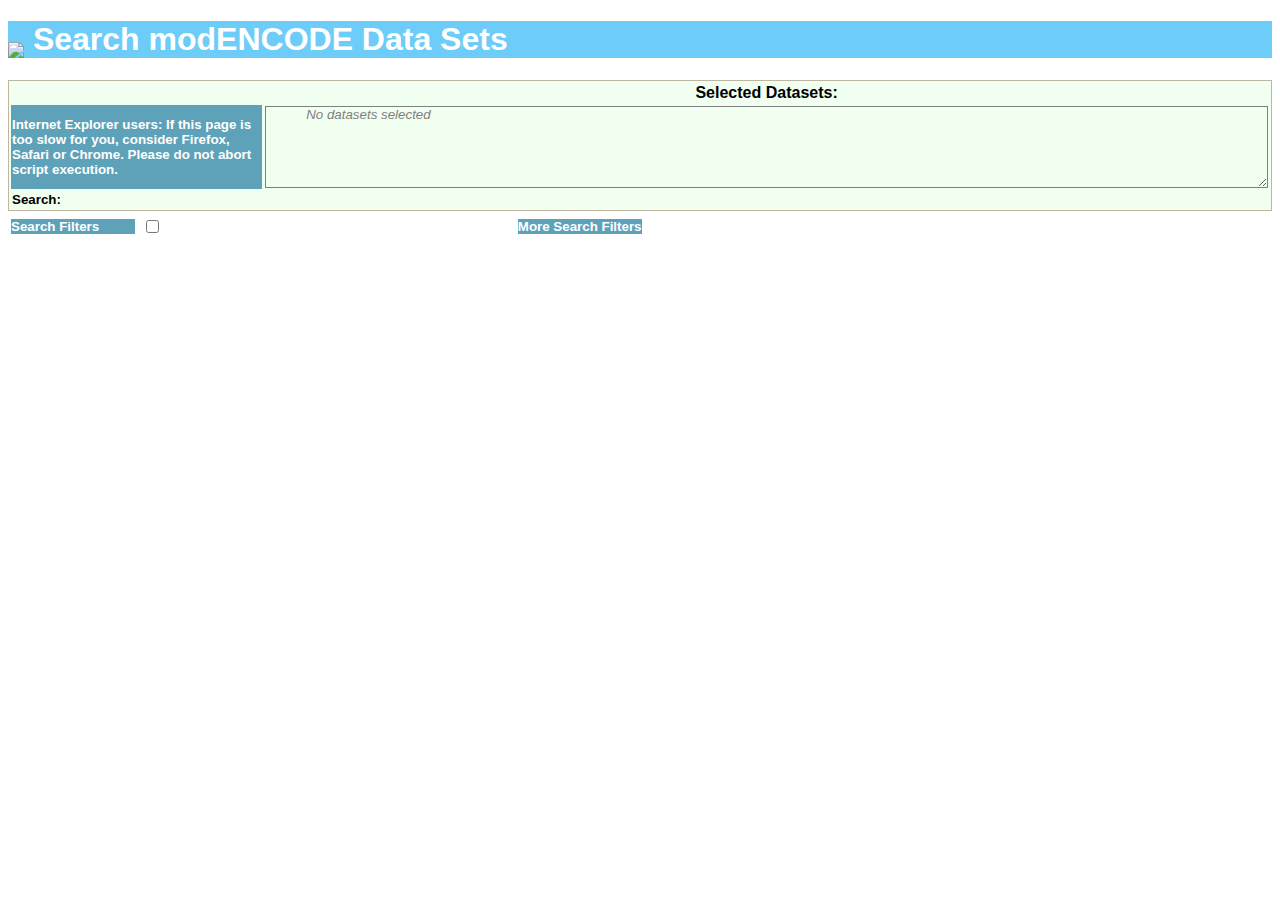
==== htdocs/faceted_search.html @ dd10f11b "use fixed size search for project category" ====
<!DOCTYPE html PUBLIC "-//W3C//DTD XHTML 1.0 Transitional//EN"
"http://www.w3.org/TR/xhtml1/DTD/xhtml1-transitional.dtd">
<html>
 <head>
    <title>Faceted Search of modENCODE Data Sets</title>
  
    <link href="modencode.js" type="application/json" rel="exhibit/data" />

    <link rel='stylesheet' href="css/common.css" type='text/css' />
    <link rel='stylesheet' href="css/me.css" type='text/css' />

    <script src="js/exhibit/ajax/simile-ajax-api.js?bundle=false"
            type="text/javascript"></script>

    <script src="js/exhibit/exhibit-api.js?bundle=false"
            type="text/javascript"></script>

    <script src="js/prototype.js"
            type="text/javascript"></script>

    <script src="js/scriptaculous/scriptaculous.js"
	    type="text/javascript"></script>

    <script type="text/javascript" src="js/balloon.config.js"></script>
    <script type="text/javascript" src="js/balloon.js"></script>

    <script src="js/functions.js"
	    type="text/javascript">
    </script>
 </head> 

<body onload="handle_url_params()">
<div class="header">
    <h1><a href="www.modencode.org"><img src="http://www.modencode.org/img/modENCODE_logo_small.png" height="60" align="middle" border="0"/></a>
      Search modENCODE Data Sets</h1>
</div>

<!-- this is the search box, list of selected tracks, and control buttons -->
<div class="status">
  <table width="100%" border='0'>
    <tr>
      <td width="20%"></td>
      <th id="dataset_count">Selected Datasets:</th>
    </tr>
    <tr>
      <td class="notice">
	<span>Internet Explorer users: If this page is too slow for you, consider Firefox, Safari or Chrome. Please do not abort script execution.</span>
      </td>
      <td align="left">
	<ul id="shopping_cart"><i style="color:gray">No datasets selected</i></ul>
      </td>
    </tr>
    <tr>
      <td><b>Search:</b> <span id="searchbox" ex:role="facet" ex:facetClass="TextSearch"></span></td>
      <th>
	<div id="retrieve_buttons" style="display:none">
	  <!--filled by JavaScript
	      <button id="browse_worm">Browse worm tracks</button>
	      <button id="browse_fly">Browse fly tracks</button>
	      <button id="download data">Download</button>
	      <button id="modmine">View in ModMine</button>
	      <button id="clear data" onclick="clear_all()">Clear All</button>
	      -->
	</div>
      </th>
    </tr>
  </table>
</div>

<!-- this is the faceted search area and results-->
<table border='0'>

<!-- left column, organism, technique, target and factor facets -->
  <td id="left-column" width="20%">
    <div class="notice">Search Filters</div>
    <div ex:role="facet" ex:collapsible="true" ex:facetLabel="Organism" ex:expression=".organism"  ex:scroll="false" ex:sortMode="count"></div>
    <div  ex:role="facet" ex:collapsible="true" ex:facetLabel="Genomic Target Element" ex:expression=".target"    ex:scroll="false" ex:facetLabel="" ex:sortMode="count"></div>
    <div  ex:role="facet" ex:collapsible="true" ex:facetLabel="Technique" ex:expression=".technique" ex:scroll="false" ex:sortMode="count"></div>
  </td>
  
<!-- middle column: exhibit results -->
  <td id="middle-column">

    <div id="data-table"
	ex:role="view" 
	ex:viewClass="Tabular" 
	ex:showToolbox="false"
        ex:maxRows = "20"
	ex:columnLabels="Dataset,Organism,Technique,Target Element,Assay Factor,Conditions,PI,ID"
	ex:tableMunger="add_selectall_checkbox"
	ex:rowStyler="zebraStyler"
	ex:border="1"
	ex:cellSpacing="2"
	ex:cellPadding="3"
	ex:columns=".label,.organism,.technique,.target,.factor,.Developmental-Stage,.principal_investigator,.submission" 
	ex:abbreviatedCount="20" id="filter_results">
     <table>
       <tr class="submission" onclick="toggle_tr(this)">
	 <td><input type="checkbox" class="submission-select" ex:id-subcontent="{{.label}}"></input>
	   <span ex:content=".label"></span>
	 </td>
	 <td><span ex:content=".organism"></span></td>
	 <td><span ex:content=".technique"></span></td>
	 <td><span ex:content=".target"></span></td>
	 <td><span ex:content=".factor"></span></td>
	 <td>
	   <span ex:if-exists=".Developmental-Stage">
	     <span ex:content=".Developmental-Stage"></span>
	   </span>
	   <span ex:if-exists=".temperature">
	     <span ex:content=".temperature"></span>
	   </span>
	   <span ex:if-exists=".Compound">
	     <span ex:content=".Compound"></span>
	   </span>
	 </td>
	 <td nowrap="1"><span ex:content=".principal_investigator"></span></td>
	 <td><span ex:content=".submission"></span></td>
       </tr>
     </table>
</div>
<!-- right column: developmental stage, strain, cell line and tissue facets -->
  <td id="right-column" width="20%">
    <div class="notice">More Search Filters</div>
    <div ex:role="facet" ex:collapsible="true" ex:collapsed="false" ex:facetLabel="Project Category" 
	 ex:expression=".category"  ex:scroll="false" ex:sortMode="value"
	 ex:fixedOrder="Gene Structure;RNA expression profiling;TF binding sites;Other chromatin binding sites;Chromatin structure;Histone modification and replacement;Copy Number Variation;Replication;Metadata only">
    </div>
    <div ex:role="facet" ex:collapsible="true" ex:collapsed="true" ex:facetLabel="Principal Investigator" ex:expression=".principal_investigator"  ex:scroll="false"></div>
    <div  ex:role="facet"  ex:collapsible="true" ex:collapsed="true" ex:facetLabel="Assay Factor" ex:expression=".factor"  ex:height:"200px"  ex:scroll="false" ex:facetLabel=""></div>
    <div  ex:role="facet"  ex:collapsible="true" ex:collapsed="true" ex:facetLabel="Developmental Stage" ex:expression=".Developmental-Stage" ex:scroll="false" ex:facetLabel=""></div>
    <div  ex:role="facet"  ex:collapsible="true" ex:collapsed="true" ex:facetLabel="Strain" ex:expression=".Strain"              ex:scroll="false" ex:sortMode="count"></div> 
    <div  ex:role="facet"  ex:collapsible="true" ex:collapsed="true" ex:facetLabel="Cell Line" ex:expression=".Cell-Line"           ex:scroll="false" ex:facetLabel=""></div>
    <div  ex:role="facet"  ex:collapsible="true" ex:collapsed="true" ex:facetLabel="Tissue" ex:expression=".Tissue"              ex:scroll="false" ex:facetLabel=""></div>
    <div  ex:role="facet"  ex:collapsible="true" ex:collapsed="true" ex:facetLabel="Compound" ex:expression=".Compound"            ex:scroll="false" ex:facetLabel=""></div>
    <div  ex:role="facet"  ex:collapsible="true" ex:collapsed="true" ex:facetLabel="Temperature" ex:expression=".temperature"         ex:scroll="false" ex:facetLabel=""></div>
  </td>
</tr>
</table>

</body>
</html>
---- htdocs/css/me.css ----
body { background:#FFF url('http://www.intermine.org/modencode/static/img/bg.png') repeat-x top left; font-family:Arial,"Gill Sans","Gill Sans MT", "Myriad Pro",
    Myriad, "DejaVu Sans Condensed", "Liberation Sans", "Nimbus Sans L", "Helvetica Neue", Helvetica, sans-serif; }
td {
    font-size: 10pt
}
.indent {
    position:relative;
    left: 10em;
}
div.header {
    background: #6ECCF8 url('../top_gradient.png') repeat-x;
    height:60;
    color: white;
}
div.label-header {
    background: #6ECCF8;
}
td.notice,span.notice,div.notice {
    background-color: #5EA2B9;
    color: white;
    font-weight:bold;
}
.submission {
    cursor: pointer;
}
.submission-tile {
    float: left;
    font-size:  8pt;
    cursor:     pointer;
    height:     60px;
    width:      380px;
    border:     1px solid #BCB79E;
    padding:    0.2em;
    background: #F0FFF0;
    margin:     0.2em;/* auto; */
    vertical-align: top;
    text-align: left;
    overflow: auto;
}
div.popup {
    display: none;
}
div.popup-contents {
    border-style: double;
    font-family: sans-serif;
    font-size:   10pt;
    padding: 0.5em;
}
div.status {
    border:     1px solid #BCB79E;
    background: #F0FFF0;
}
span.exhibit-collectionView-group-count {
    color:       #ccc;
    font-weight: normal;
}
div.exhibit-facet-body,div.exhibit-flowingFacet-body {
    border: 1px solid #ccc;
    background: #F0FFF0;
}

div.exhibit-facet-value-selected {
    background:  none;
    font-weight: bold;
}
div.name {
    font-weight: bold;
    font-size:   110%;
}
.organism {
    font-style: italic;
}
.condition {
}
.field-label {
    font-weight: bold;
    color: red;
}
.field-value {
    font-weight: bold;
}
.selected {
    background-color: wheat;
}
tr.odd {
    background-color:#EEF0E3;
}
tr.even {
    background-color: white;
}
div.select-track {
    font-size: 110%;
    font-weight: bold;
    color: blue;
    float: right;  
}
div.exhibit-thumbnailView-itemContainer {
    padding: 0px;
}
div.exhibit-flowingFacet-body {
    max-height: 400px;
    overflow: auto;
}
ol.exhibit-tileView-body {
    list-style-type: none;
}
ul,ol#shopping_cart {
    border: 1px;
    border-style: solid;
    border-color: gray;
    height: 80px;
    resize: vertical;
    overflow: auto;
    list-style-type: none;
    margin-top: 0em;
    margin-bottom: 0em;
}
.strikeout {
    text-decoration: line-through;
    color:           gray;
}
span.expand,span.contract {
    cursor: pointer;
    color:  #5EA2B9;
}
div.exhibit-flowingFacet-header {
    color:  #5EA2B9;
}
span.expand {
    display:block;
}
.link {
    cursor:pointer;
    color:blue;
}
.centered {
    margin:    0px auto;
    text-align:center    
}
.bold {
    font-weight:bold;
}
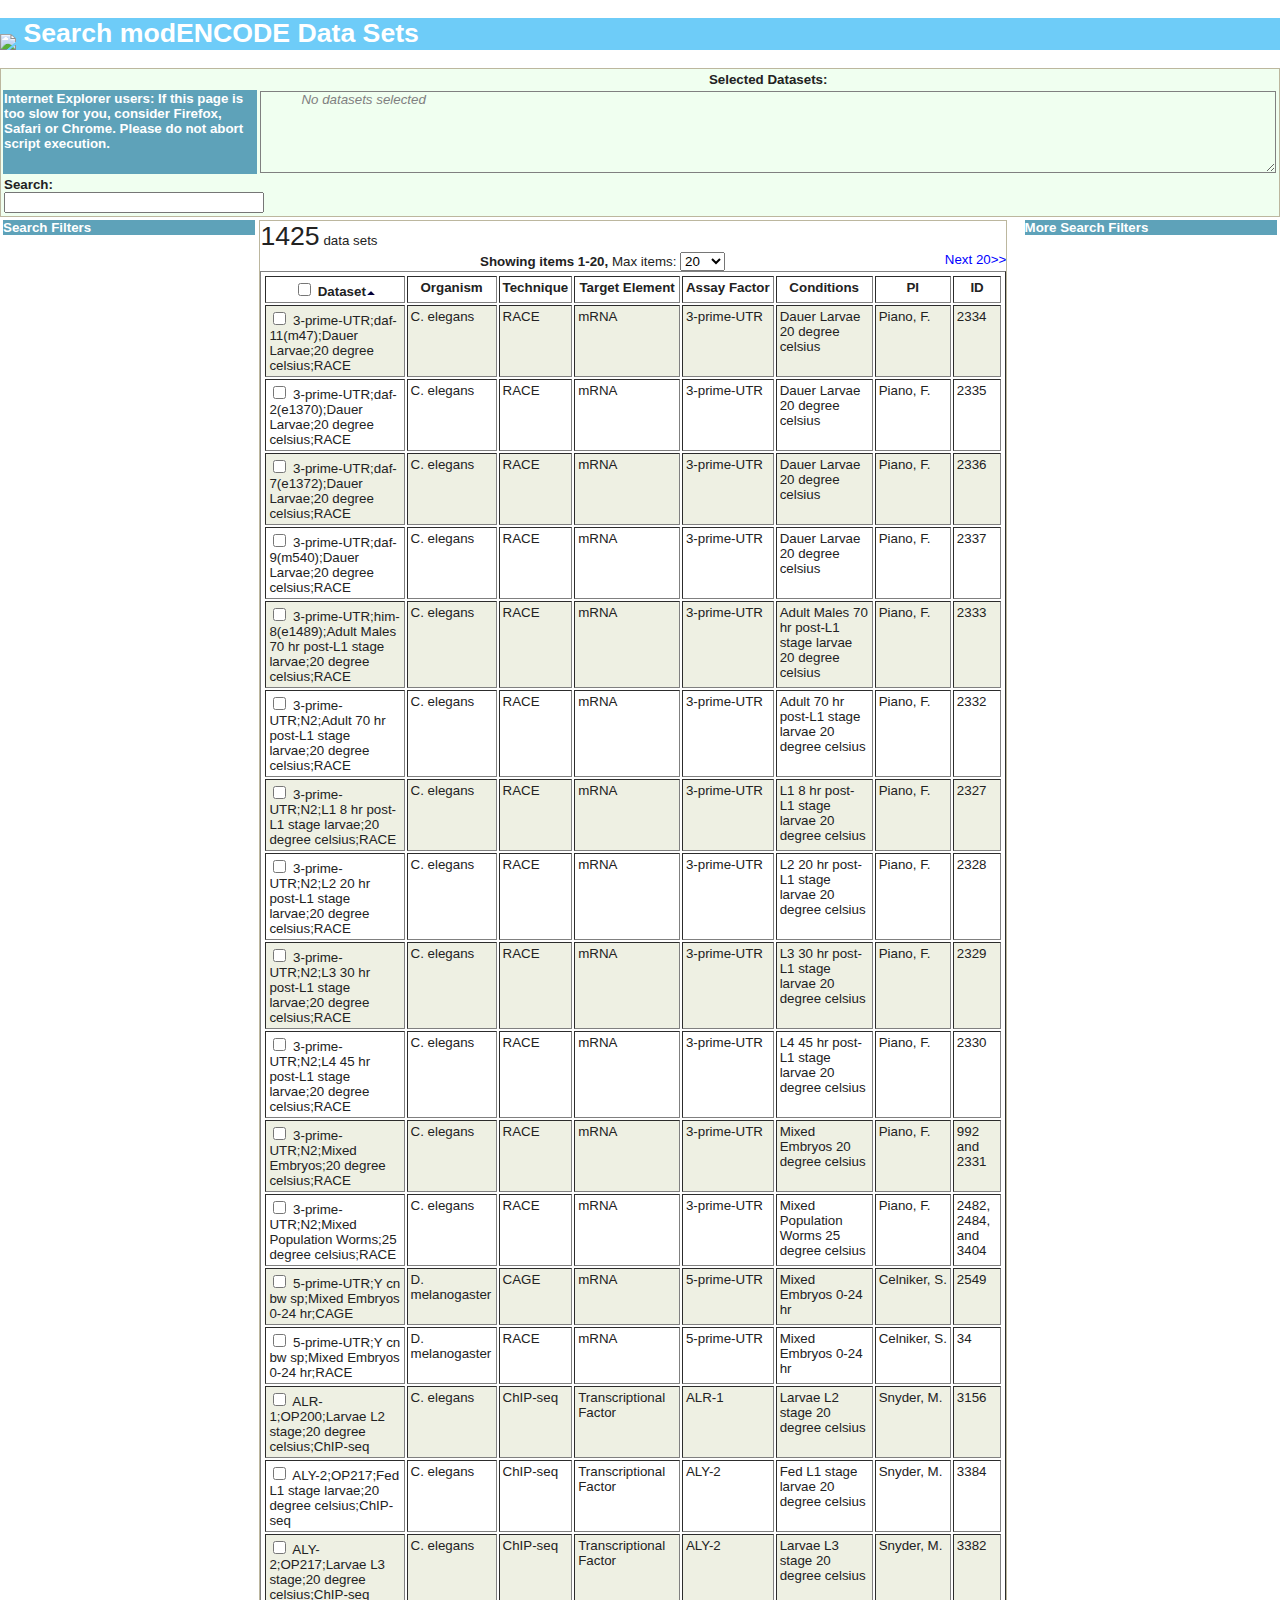
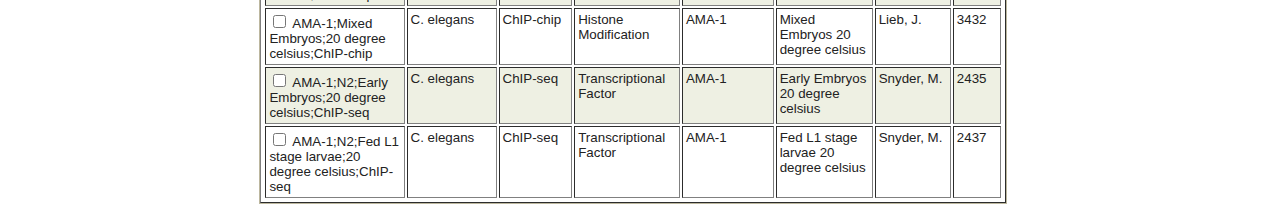
==== commit 11a164ec: "copied/added files from /modencode on data.modencode.org to github" ====
--- a/htdocs/faceted_search.html
+++ b/htdocs/faceted_search.html
@@ -84,7 +84,7 @@
     <div id="data-table"
 	ex:role="view" 
 	ex:viewClass="Tabular" 
-	ex:showToolbox="false"
+	ex:showToolbox="true"
         ex:maxRows = "20"
 	ex:columnLabels="Dataset,Organism,Technique,Target Element,Assay Factor,Conditions,PI,ID"
 	ex:tableMunger="add_selectall_checkbox"
--- a/htdocs/css/common.css
+++ b/htdocs/css/common.css
@@ -0,0 +1,131 @@
+/* ----------------------------- Base ---------------------------- */
+
+html {
+    font-size: 62.5%;
+}
+body {
+    margin:             0px;
+    padding:            0px;
+    background-color:   #fff;
+    color:              #222;
+    font-family: sans-serif;
+    font-size: 10pt;
+    quotes:             "\201C" "\201E" "\2018" "\2019";
+}
+
+table, tr, td {
+    font-size: inherit;
+}
+
+tr, td {
+    vertical-align: top;
+}
+
+a:link {
+	color: #222;
+}
+
+a:visited {
+	color: #666;
+}
+
+a:hover {
+	color: #000;
+}
+
+a:active {
+}
+
+a:focus {
+}
+
+img, a img {
+    border: none;
+}
+
+/* ----------------------------- Path ---------------------------- */
+
+#path {
+    color: #333;
+    background-color: #f8f8f8;
+    border-bottom: 1px solid #ccc;
+    padding: 3px 8px;
+    margin: 0px;
+}
+
+#path li {
+    display: inline;
+    padding-left: 13px;
+    padding-right: 3px;
+    background-image: url(icons/arrow.gif);
+    background-repeat: no-repeat;
+    background-position: 1px 5px;
+}
+
+#path span {
+    font-weight: bold;
+}
+
+/* ----------------------------- Header ---------------------------- */
+
+#header {
+    margin: 24px 48px;
+}
+
+#header h1 {
+    font-size: 250%;
+    color: #222;
+    margin: 0;
+    margin-bottom: 6px;
+}
+
+#header h2 {
+    font-size: 120%;
+    color: #aaa;
+    margin: 0;
+}
+
+/* ----------------------------- Content ---------------------------- */
+
+#content {
+    margin: 24px 48px;
+}
+
+/* ----------------------------- Footer ---------------------------- */
+
+#footer {
+    margin-top: 48px;
+    border-top: 1px solid #ccc;
+    padding: 6px;
+    text-align: center;
+    color: #888;
+    font-size: 80%;
+}
+
+#footer a {
+    color: #888;
+}
+
+/* ----------------------------- Path ---------------------------- */
+
+table.spaced-table {
+    border-collapse: collapse;
+}
+
+table.spaced-table td {
+    padding: 0;
+    padding-left: 1em;
+}
+
+table.spaced-table td:first-child {
+    padding-left: 0;
+}
+
+table.spaced-table tr td {
+    padding-top: 1em;
+}
+
+table.spaced-table tr:first-child td {
+    padding-top: 0;
+}
+
--- a/htdocs/css/me.css
+++ b/htdocs/css/me.css
@@ -8,7 +8,7 @@
     left: 10em;
 }
 div.header {
-    background: #6ECCF8 url('../top_gradient.png') repeat-x;
+    background: #6ECCF8 url('/top_gradient.png') repeat-x;
     height:60;
     color: white;
 }
@@ -123,7 +123,7 @@
     cursor: pointer;
     color:  #5EA2B9;
 }
-div.exhibit-flowingFacet-header {
+.exhibit-flowingFacet-header,.exhibit-facet-header-title {
     color:  #5EA2B9;
 }
 span.expand {
@@ -139,4 +139,11 @@
 }
 .bold {
     font-weight:bold;
+}
+#data-table {
+    margin-right:1em;
+    border:1px solid #BCB79E;
+}
+span.exhibit-facet-header-title {
+    cursor: pointer;
 }